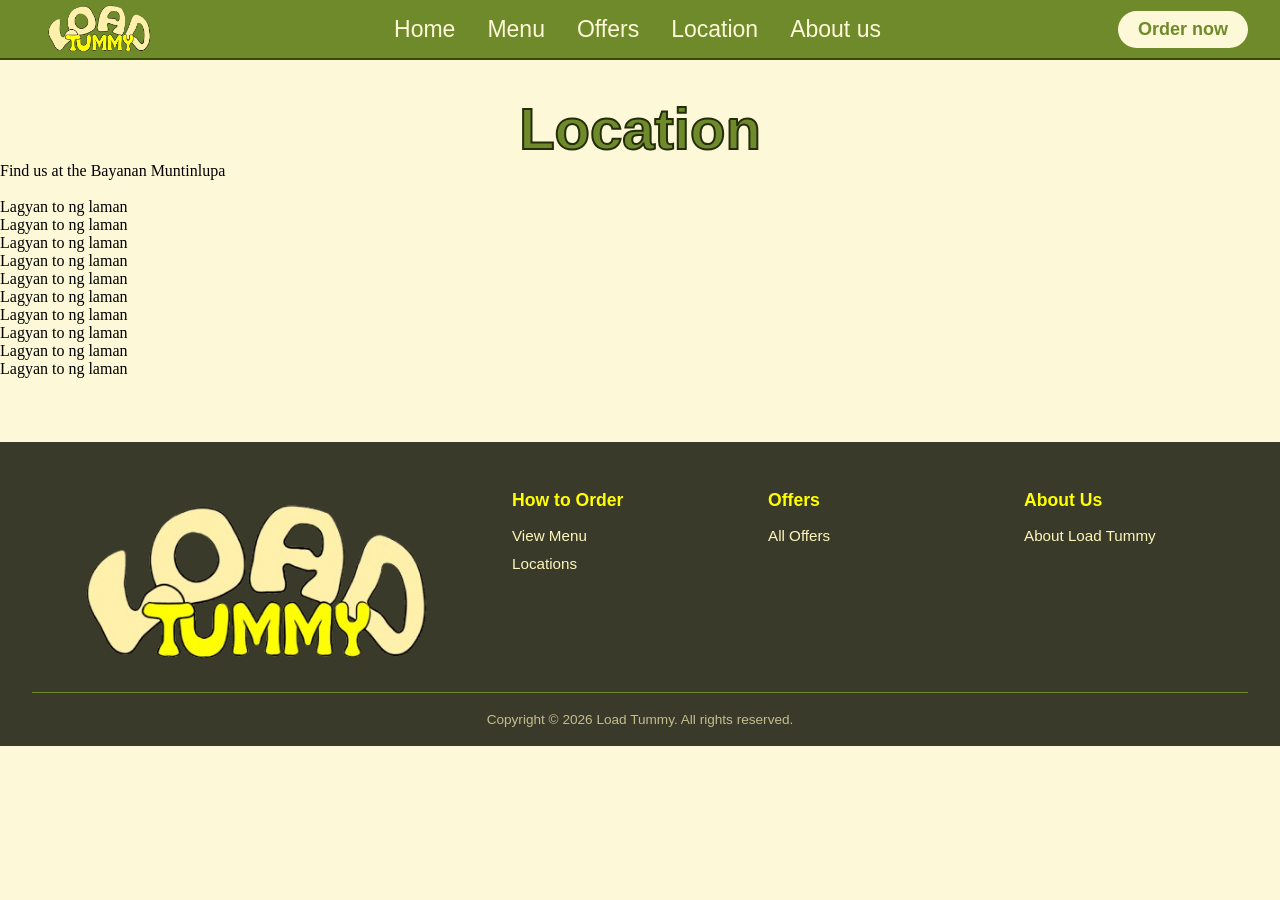
==== location.html @ dd3ff49a "added order page, buttons still not working" ====
<!DOCTYPE html>
<html lang="en">
<head>
    <meta charset="UTF-8">
    <meta name="viewport" content="width=device-width, initial-scale=1.0">
    <title>Load Tummy</title>
    <link rel="stylesheet" href="style.css">
</head>
<body>
    
<!-- Top Navigation Bar -->
<nav class="tbar">
  <div class="brand">
    <a href="home.html">
      <img class="logo" src="images/Logo.png" alt="Logo"/>
    </a>
  </div>

  <ul class="navL">
    <li><a href="home.html">Home</a></li>
    <li><a href="menu.html">Menu</a></li>
    <li><a href="offers.html">Offers</a></li>
    <li><a href="location.html">Location</a></li>
    <li><a href="about.html">About us</a></li>
  </ul>

  <div class="orderB-wrapper">
    <button class="orderB">Order now</button>
  </div>
</nav>

  <h1 class="title">Location</h1>
  <p>Find us at the Bayanan Muntinlupa</p>
  <br>
  <p>Lagyan to ng laman</p>
  <p>Lagyan to ng laman</p>
  <p>Lagyan to ng laman</p>
  <p>Lagyan to ng laman</p>
  <p>Lagyan to ng laman</p>
  <p>Lagyan to ng laman</p>
  <p>Lagyan to ng laman</p>
  <p>Lagyan to ng laman</p>
  <p>Lagyan to ng laman</p>
  <p>Lagyan to ng laman</p>

  <!-- Footer -->
<footer class="footer">
  <div class="footer-top">
    <div class="footer-brand">
      <img src="images/Logo.png" alt="Load Tummy Logo"/>
    </div>
    <div class="footer-col">
      <h4>How to Order</h4>
      <ul>
        <li><a href="menu.html">View Menu</a></li>
        <li><a href="location.html">Locations</a></li>
      </ul>
    </div>
    <div class="footer-col">
      <h4>Offers</h4>
      <ul>
        <li><a href="offers.html">All Offers</a></li>
      </ul>
    </div>
    <div class="footer-col">
      <h4>About Us</h4>
      <ul>
        <li><a href="about.html">About Load Tummy</a></li>
      </ul>
    </div>
  </div>
  <div class="footer-bottom">
    <p>Copyright &copy; 2026 Load Tummy. All rights reserved.</p>
  </div>
</footer>

</body>
</html>
---- style.css ----
* {
    margin: 0;
    padding: 0;
    box-sizing: border-box;
    
}

body {
    background-color: #fdf8d7;
}

/* Top Navigation Bar */
.tbar {
    background-color: #6f8a2a;
    display: flex;
    align-items: center;
    justify-content: space-between;
    padding: 0 2rem;
    height: 60px;
    position: sticky;
    top: 0;
    z-index: 100;
    border-bottom: #384b04 solid 2px;
}

/* Navigation text */
.brand {
  flex: 1;
  display: flex;
  align-items: center;
}

.navL {
  display: flex;
  gap: 2rem;
  list-style: none;
  padding: 0;
  margin: 0;
  flex: 2;                 
  justify-content: center;
  margin-left: -5px ;       
}

.orderB-wrapper {
  flex: 1;
  display: flex;
  justify-content: flex-end;
  align-items: center;
}

.navL a {
  color: #fdf8d7;
  text-decoration: none;
  font-size: 23px;
  font-family: 'Gill Sans', 'Gill Sans MT', Calibri, 'Trebuchet MS', sans-serif;
}

/* Navigation Text Hover Effect */
nav a:hover {
    color: #ffff00;
    text-decoration: box-shadow 0 0 5px #fff6bb;
}

/* Order Button */
.orderB {
  background-color: #fdf8d7;
  color: #6f8a2a;
  border: none;
  padding: 8px 20px;
  border-radius: 24px;
  font-size: 18px;
  font-weight: 600;
  cursor: pointer;
  text-decoration:none;
  font-family: 'Gill Sans', 'Gill Sans MT', Calibri, 'Trebuchet MS', sans-serif;
  
}


/* Order Button Hover Effect */
.orderB:hover {
  background-color: #ffff00;
  color: #6f8a2a;
  box-shadow: 0 0 10px #f8d806;
}

.logo {
    height: 135px;
    width: auto;
    object-fit: contain;
    display: block;
    margin-right: 2rem;
    margin-bottom: 6px;
}

   /* HOME PAGE */
.hom {
    display: flex;
    flex-direction: column;   
    justify-content: center;
    align-items: center;
    height: 80vh;
    text-align: center;
    margin-top: -160px;
}

.hom h1  {
    color: #6f8a2a;
    -webkit-text-stroke: 2px #232c0b;  /* stroke 'to */
    font-size: 40px;
    margin-top: -177px;
    font-family: 'Gill Sans', 'Gill Sans MT', Calibri, 'Trebuchet MS', sans-serif;

}

.hom p {
    color: #171616;
    font-size: 1.2rem;
    font-family: 'Gill Sans', 'Gill Sans MT', Calibri, 'Trebuchet MS', sans-serif;
}

.homelog {
    width: 600px;             
    height: auto;
}

/* Our Menu Section */
.OurMenu {
    color: #6f8a2a;
    font-size: 2rem;
    text-align: left;
    font-size: 40px;
    margin-left: 60px;
    -webkit-text-stroke: 2px #232c0b;  /* stroke 'to */;
    font-family: 'Gill Sans', 'Gill Sans MT', Calibri, 'Trebuchet MS', sans-serif;

}

/* Menu Section */
.menu-section {
  padding: 3rem 2rem;
}

.menu-title {
  font-family: 'Gill Sans', 'Gill Sans MT', Calibri, 'Trebuchet MS', sans-serif;
  font-size: 2.5rem;
  color: #fdf8d7;
  margin-bottom: 10px;
  -webkit-text-stroke: 1px #171616;
}

/* to yung text sa loob nung card */
.menu-card h3 {
    color: #fdf8d7; 
    font-family: 'Gill Sans', 'Gill Sans MT', Calibri, 'Trebuchet MS', sans-serif;
    font-size: 1.2rem;
    text-align: center;
}

.menu-subtitle {
  font-family: 'Gill Sans', 'Gill Sans MT', Calibri, 'Trebuchet MS', sans-serif;
  font-size: 1.2rem;
  color: #171616;
  margin-bottom: 2rem;
  margin-left: 60px;
}

/* Menu Cards Grid */
.carousel-wrapper {
  display: flex;
  align-items: center;
  gap: 1rem;
}

.carousel-btn {
  background-color: #6f8a2a;
  color: white;
  border: none;
  border-radius: 50%;
  width: 45px;
  height: 45px;
  font-size: 2rem;
  cursor: pointer;
  flex-shrink: 0;
}

.carousel-btn:hover {
  background-color: #ffff00;
  color: #6f8a2a;
}

.menu-grid {
  display: grid;
  grid-template-columns: repeat(4, 1fr);
  gap: 1.5rem;
  flex: 1;
  overflow: hidden;
}

.menu-card {
  background-color: #6f8a2a;
  border-radius: 16px;
  padding: 1.5rem;
  display: flex;
  flex-direction: column;
  align-items: center;
  gap: 1rem;
  overflow: hidden;  
}

.menu-card img {
  width: 100%;
  aspect-ratio: 5 / 4;   
  object-fit: cover;    
  border-radius: 8px;
}

/* Load Tummy Description (between the menu and footer) */
.intro-section {
    padding: 4rem 2rem;
    background-color: #fdf8d7; 
}

.introtittle {
    color: #6f8a2a;
    font-size: 2rem;
    text-align: left;
    font-size: 40px;
    -webkit-text-stroke: 2px #232c0b;  
    font-family: 'Gill Sans', 'Gill Sans MT', Calibri, 'Trebuchet MS', sans-serif;
}

.intro-flex-container {
    max-width: 1000px;
    margin: 0 auto; /* Center the whole section */
    display: flex;
    align-items: center; /* Vertically centers the text against the image */
    gap: 3rem; /* Space between the image and the text */
}

/* Image Column */
.intro-image-wrapper {
    flex: 1; /* Takes up 1 part of the flexible space */
}

.intro-image {
    width: 100%;
    height: auto;
    border-radius: 16px; /* Rounded corners to match your card style */
    display: block;
}

/* Text Column */
.intro-content {
    flex: 1.5; /* Takes up 1.5 parts of the flexible space (slightly wider than image) */
    text-align: left; /* Aligns text to the left */
}

.intro-content h2 {
    color: #6f8a2a;
    font-size: 2.5rem;
    margin-bottom: 1.5rem;
    font-family: 'Gill Sans', 'Gill Sans MT', Calibri, 'Trebuchet MS', sans-serif;
    -webkit-text-stroke: 1px #232c0b;
}

.intro-content p {
    font-size: 1.2rem;
    line-height: 1.6;
    color: #333;
    font-family: 'Gill Sans', 'Gill Sans MT', Calibri, 'Trebuchet MS', sans-serif;
    margin-bottom: 1rem;
}

 /* Footer */
.footer {
  background-color: #3a3a2a;
  color: #fff6bb;
  padding: 3rem 2rem 0;
  margin-top: 4rem;
}

.footer-top {
  display: grid;
  grid-template-columns: 2fr 1fr 1fr 1fr;
  gap: 2rem;
  padding-bottom: 2rem;
  border-bottom: 1px solid #6f8a2a;
}

.footer-brand {
  display: flex;
  align-items: center;
  overflow: hidden;        /* stops it from spilling out */
}

.footer-brand img {
  width: 450px;          
  height: auto;
  object-fit: contain;
  margin-top: -140px;
  margin-bottom: -140px;
}

.footer-col h4 {
  font-family: 'Gill Sans', 'Gill Sans MT', Calibri, 'Trebuchet MS', sans-serif;
  font-size: 1.1rem;
  font-weight: 600;
  color: #ffff00;
  margin-bottom: 1rem;
}

.footer-col ul {
  list-style: none;
  padding: 0;
  margin: 0;
  display: flex;
  flex-direction: column;
  gap: 0.6rem;
}

.footer-col ul li a {
  color: #fff6bb;
  text-decoration: none;
  font-size: 0.95rem;
  font-family: 'Gill Sans', 'Gill Sans MT', Calibri, 'Trebuchet MS', sans-serif;
}

.footer-col ul li a:hover {
  color: #ffff00;
}

.footer-bottom {
  padding: 1.2rem 0;
  text-align: center;
}

.footer-bottom p {
  font-size: 0.85rem;
  color: #fff6bb;
  font-family: 'Gill Sans', 'Gill Sans MT', Calibri, 'Trebuchet MS', sans-serif;
  opacity: 0.7;
}

    /* MENU PAGE */
.title {
    color: #6f8a2a;
    font-size: 2rem;
    text-align: center;
    font-size: 58px;
    -webkit-text-stroke: 2px #232c0b;  /* stroke 'to */
    margin-top: 35px;
    font-family: 'Gill Sans', 'Gill Sans MT', Calibri, 'Trebuchet MS', sans-serif;
    
} 
.menu-page {
  padding: 3rem 2rem;
  text-align: center;
}

.menu-label {
  color: #6f8a2a;
  font-size: 1rem;
  font-family: 'Gill Sans', 'Gill Sans MT', Calibri, 'Trebuchet MS', sans-serif;
  margin-bottom: 0.5rem;
}

.menu-heading {
  font-size: 3rem;
  font-family: 'Comic Sans MS', cursive;
  color: #3a3a2a;
  margin-bottom: 2rem;
  -webkit-text-stroke: 1px #6f8a2a;
}

/* Category Tabs */
.category-wrapper {
  display: flex;
  align-items: center;
  justify-content: center;
  gap: 1rem;
  margin-bottom: 2rem;
  margin-top: -35px;
}

.category-tabs {
  display: flex;
  gap: 0.8rem;
  overflow: hidden;
  scroll-behavior: smooth;
}

.cat-btn {
  background: transparent;
  border: 2px solid #6f8a2a;
  color: #6f8a2a;
  padding: 10px 24px;
  border-radius: 24px;
  font-size: 1rem;
  font-family: 'Gill Sans', 'Gill Sans MT', Calibri, 'Trebuchet MS', sans-serif;
  cursor: pointer;
  white-space: nowrap;
  transition: all 0.2s;
}

.cat-btn.active {
  background-color: #6f8a2a;
  color: #fff6bb;
}

.cat-btn:hover {
  background-color: #b8e446;
  color: #fff6bb;
}

.cat-arrow {
  background: #6f8a2a;
  color: white;
  border: none;
  border-radius: 50%;
  width: 40px;
  height: 40px;
  font-size: 1.5rem;
  cursor: pointer;
}

.cat-arrow:hover {
  background-color: #ffff00;
  color: #6f8a2a;
}

/* Category Title */
.cat-title {
  font-size: 2rem;
  font-family: 'Comic Sans MS', cursive;
  color: #3a3a2a;
  margin-bottom: 0.5rem;
}

.cat-subtitle {
  color: #888;
  font-size: 0.95rem;
  margin-bottom: 2rem;
  font-family: 'Gill Sans', 'Gill Sans MT', Calibri, 'Trebuchet MS', sans-serif;
}

/* Menu Cards */
.menu-cards {
  display: grid;
  grid-template-columns: repeat(3, 1fr);
  gap: 2rem;
  max-width: 1000px;
  margin: 0 auto;
}

.menu-card {
  background: #fff6bb;
  border: 2px solid #6f8a2a;
  border-radius: 16px;
  padding: 1.5rem;
  display: flex;
  flex-direction: column;
  align-items: center;
  gap: 1rem;
}

.menu-card img {
  width: 100%;
  aspect-ratio: 5 / 4;
  object-fit: cover;
  border-radius: 8px;
}

.menu-card h3 {
  font-size: 1.2rem;
  font-family: 'Gill Sans', 'Gill Sans MT', Calibri, 'Trebuchet MS', sans-serif;
  color: #3a3a2a;
  text-align: center;
  font-weight: 600;
}
.menu-card h4{
  font-size: 1rem;
  font-family: 'Gill Sans', 'Gill Sans MT', Calibri, 'Trebuchet MS', sans-serif;
  color: #3a3a2a;
  text-align: center;
  font-weight: 600;
}
.card-buttons {
  display: flex;
  gap: 0.8rem;
  width: 100%;
}

.view-btn {
  flex: 1;
  padding: 10px;
  border: 2px solid #6f8a2a;
  background: transparent;
  color: #6f8a2a;
  border-radius: 24px;
  font-size: 0.9rem;
  font-family: 'Gill Sans', 'Gill Sans MT', Calibri, 'Trebuchet MS', sans-serif;
  cursor: pointer;
}

.view-btn:hover {
  background: #6f8a2a;
  color: #fff6bb;
}

.order-btn-card {
  flex: 1;
  padding: 10px;
  border: none;
  background: #6f8a2a;
  color: #fff6bb;
  border-radius: 24px;
  font-size: 0.9rem;
  font-family: 'Gill Sans', 'Gill Sans MT', Calibri, 'Trebuchet MS', sans-serif;
  cursor: pointer;
}

.order-btn-card:hover {
  background: #ffff00;
  color: #6f8a2a;
}

/* Modal */
.modal-overlay {
  display: none;
  position: fixed;
  top: 0; left: 0;
  width: 100%; height: 100%;
  background: rgba(0,0,0,0.6);
  z-index: 999;
  align-items: center;
  justify-content: center;
}

.modal-box {
  background: #fff6bb;
  border-radius: 16px;
  padding: 2rem;
  display: flex;
  gap: 2rem;
  align-items: center;
  max-width: 700px;
  width: 90%;
}

.modal-box img {
  width: 300px;
  height: 250px;
  object-fit: cover;
  border-radius: 12px;
}

.modal-info {
  display: flex;
  flex-direction: column;
  gap: 1rem;
}

.modal-info h2 {
  font-family: 'Comic Sans MS', cursive;
  font-size: 1.8rem;
  color: #3a3a2a;
}

.modal-info p {
  color: #6f8a2a;
  font-family: 'Gill Sans', 'Gill Sans MT', Calibri, 'Trebuchet MS', sans-serif;
}

.modal-order {
  width: fit-content;
  padding: 10px 30px;
}

 /* OFFERS PAGE */
.offers-page {
  padding: 3rem 2rem;
  text-align: center;
  max-width: 1100px;
  margin: 0 auto;
}

.offers-heading {
  font-size: 3rem;
  font-family: 'Comic Sans MS', cursive;
  color: #3a3a2a;
  -webkit-text-stroke: 1px #6f8a2a;
  margin-bottom: 1rem;
}

.offers-subtitle {
  font-size: 1.1rem;
  font-family: 'Gill Sans', 'Gill Sans MT', Calibri, 'Trebuchet MS', sans-serif;
  color: #3a3a2a;
  margin-bottom: 1.5rem;
  margin-top: -35px;
}

.offers-divider {
  border: none;
  border-top: 1px solid #ccc;
  margin-bottom: 2.5rem;
}

/* Offers Grid */
.offers-grid {
  display: grid;
  grid-template-columns: repeat(3, 1fr);
  gap: 2rem;
  text-align: left;
}

.offer-card {
  cursor: pointer;
  display: flex;
  flex-direction: column;
  gap: 0.8rem;
}

.offer-card img {
  width: 100%;
  aspect-ratio: 3 / 4;
  object-fit: cover;
  border-radius: 12px;
  transition: opacity 0.2s;
}

.offer-card img:hover {
  opacity: 0.85;
}

.offer-card h3 {
  font-size: 1.2rem;
  font-family: 'Gill Sans', 'Gill Sans MT', Calibri, 'Trebuchet MS', sans-serif;
  color: #3a3a2a;
  font-weight: 600;
}

.learn-more {
  color: #6f8a2a;
  font-family: 'Gill Sans', 'Gill Sans MT', Calibri, 'Trebuchet MS', sans-serif;
  font-size: 1rem;
  cursor: pointer;
  font-weight: 600;
}

.learn-more:hover {
  color: #ffff00;
}

/* Offer Modal */
.offer-modal-box {
  background: #fff6bb;
  border-radius: 16px;
  padding: 2rem;
  display: flex;
  gap: 2rem;
  align-items: flex-start;
  max-width: 750px;
  width: 90%;
}

.offer-modal-box img {
  width: 320px;
  height: 380px;
  object-fit: cover;
  border-radius: 12px;
  flex-shrink: 0;
}

.offer-modal-info {
  display: flex;
  flex-direction: column;
  gap: 1rem;
  padding-top: 1rem;
}

.offer-modal-info h2 {
  font-family: 'Comic Sans MS', cursive;
  font-size: 1.8rem;
  color: #3a3a2a;
}

.offer-modal-info hr {
  border: none;
  border-top: 1px solid #ccc;
}

.offer-modal-info p {
  font-family: 'Gill Sans', 'Gill Sans MT', Calibri, 'Trebuchet MS', sans-serif;
  font-size: 1rem;
  color: #3a3a2a;
  line-height: 1.6;
}

.learn-more-link {
  color: #6f8a2a;
  font-family: 'Gill Sans', 'Gill Sans MT', Calibri, 'Trebuchet MS', sans-serif;
  font-weight: 600;
  font-size: 1rem;
  cursor: pointer;
}

.learn-more-link:hover {
  color: #ffff00;
}

.titleBar{
  margin-top: 35px;
  border-top:#171616 solid 2px;
  border-bottom:#171616 solid 2px
  
}
.titleBar .title{
  margin-top:0px;
}
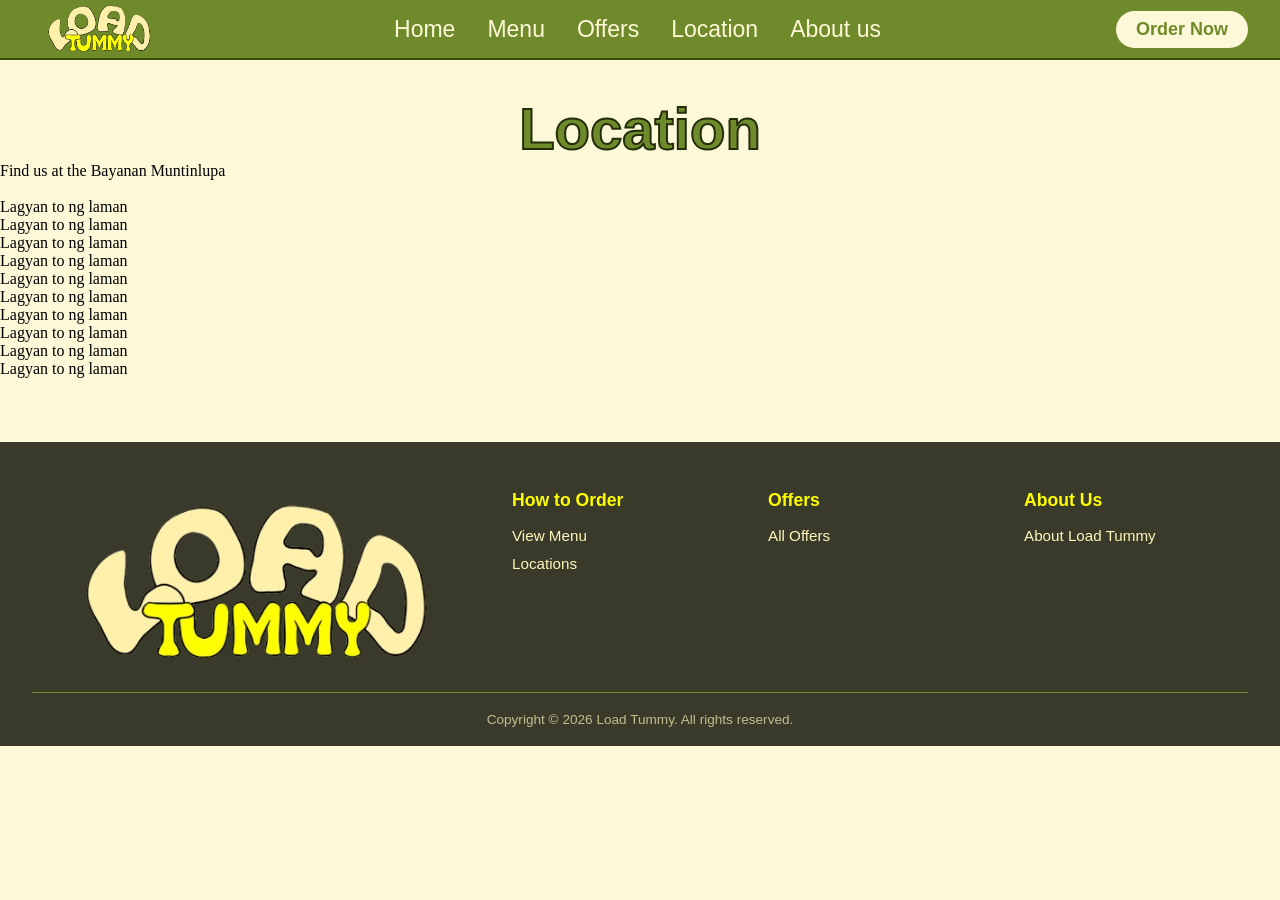
==== commit 5c732322: "added function to order now and added index.html" ====
--- a/location.html
+++ b/location.html
@@ -25,7 +25,7 @@
   </ul>
 
   <div class="orderB-wrapper">
-    <button class="orderB">Order now</button>
+    <a href="order.html" class = "orderB">Order Now</a>
   </div>
 </nav>
 
